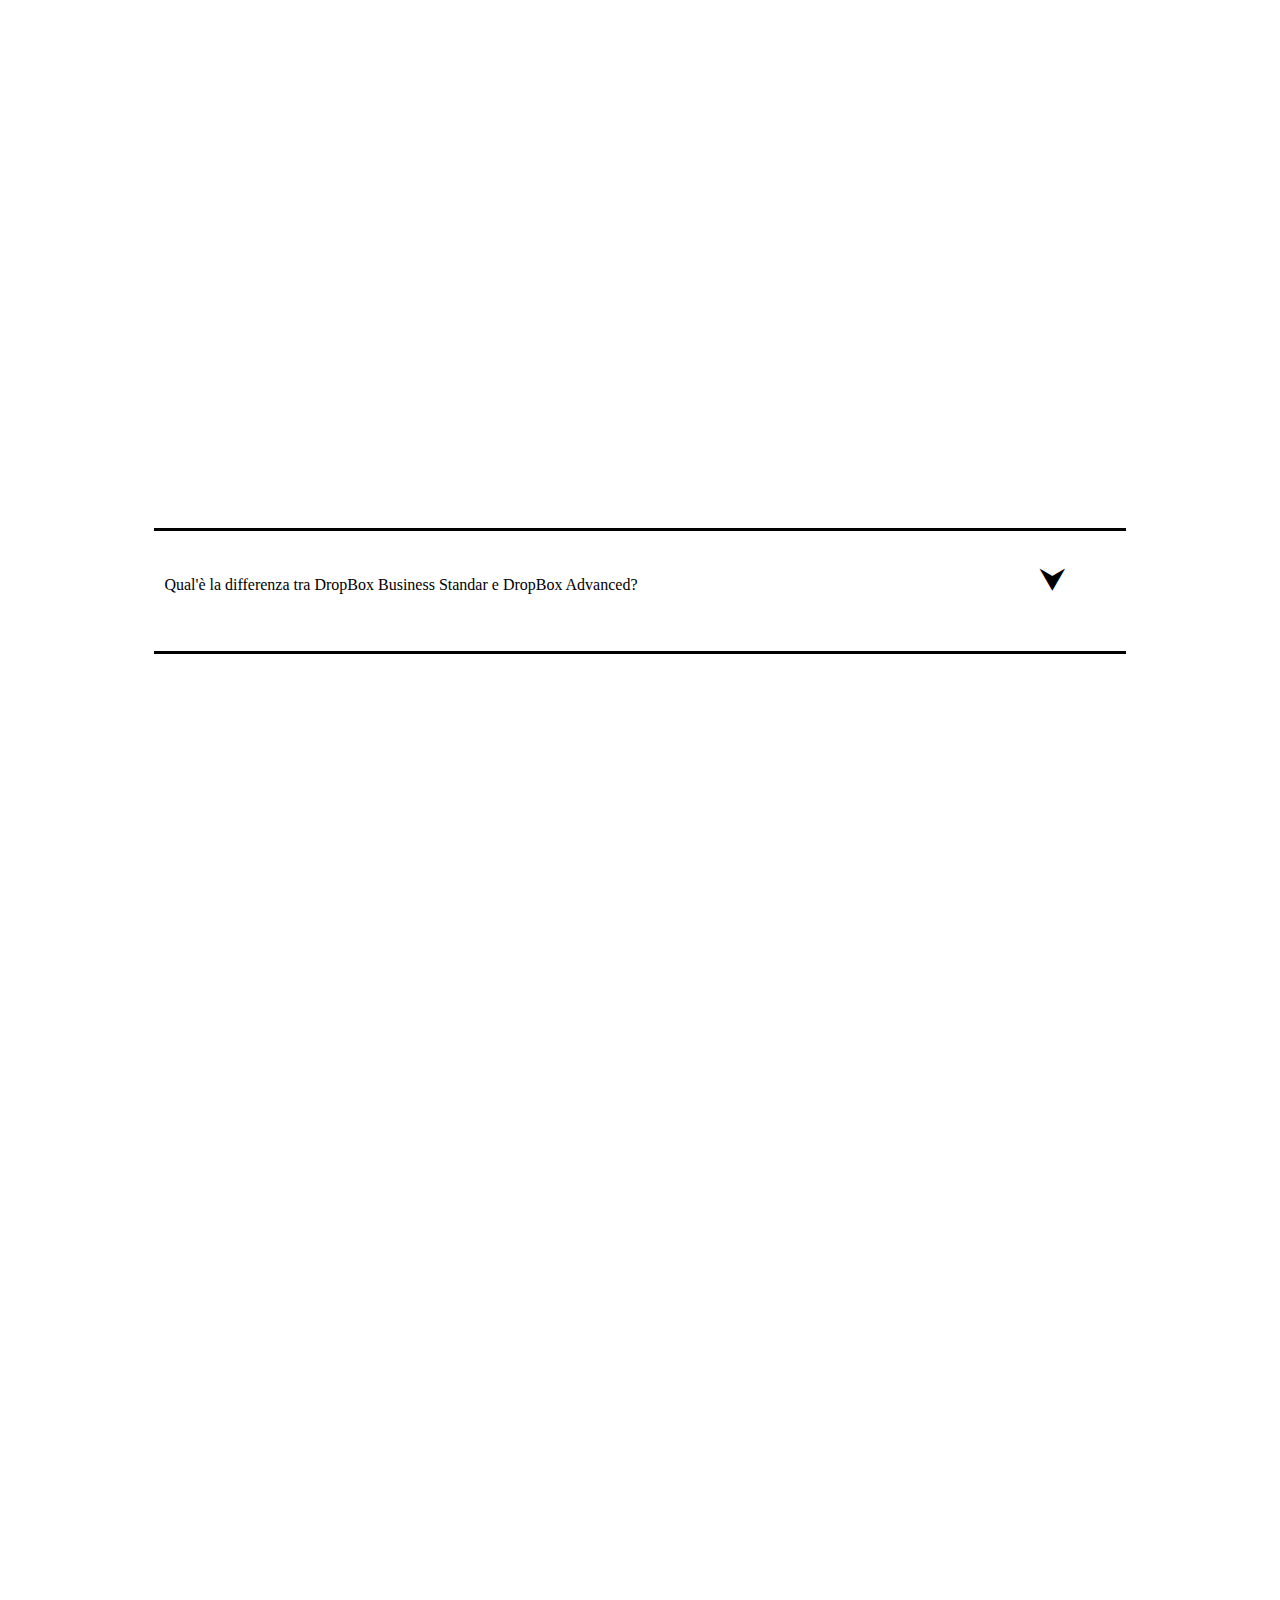
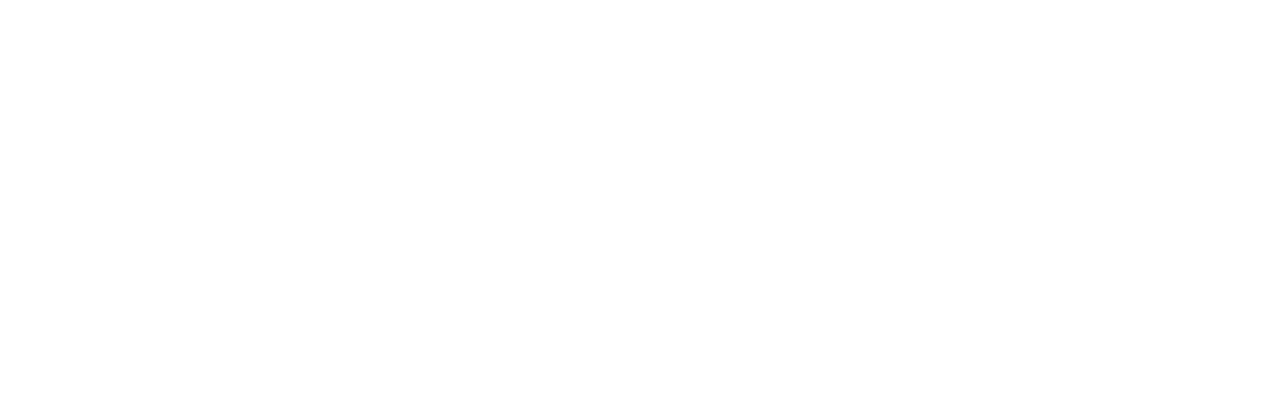
==== prova.html @ 667e75b2 "V. 0.95,1" ====
<!DOCTYPE html>
<html lang="en">
<head>
    <meta charset="UTF-8">
    <meta http-equiv="X-UA-Compatible" content="IE=edge">
    <meta name="viewport" content="width=device-width, initial-scale=1.0">
    <title>prova</title>
    <link rel="stylesheet" href="prova.css">
</head>
<body>
    


<section class="sixth-section">

    <div class="sixth-section_body">

        <div class="sixth-section_menu menu-border">

            <div class="sixth-section_menu_list_left">
                Qual&#39&#232 la differenza tra DropBox Business Standar e DropBox Advanced?
            </div>

            <div class="sixth-section_menu_list_right">
                &#11167
            </div>

            <div class="drop-text">
                Lorem ipsum dolor sit, amet consectetur adipisicing elit. Harum, vero in voluptatem eveniet nobis commodi veritatis accusantium, asperiores amet illo ab inventore architecto reiciendis maxime atque itaque ducimus velit quos.
                Lorem ipsum dolor sit amet consectetur, adipisicing elit. Qui dolorem accusantium reprehenderit quisquam earum. Atque maiores eveniet iste omnis cumque provident non maxime, quos eum modi culpa laboriosam ipsum ullam.
                Lorem ipsum dolor sit amet, consectetur adipisicing elit. Neque vitae, beatae fugit eligendi alias sint minus aut id rem odio veniam amet eaque autem quam quisquam quidem provident tempora voluptates.
            </div>

            
        </div>









    </div>
</section>
</body>
</html>
---- prova.css ----
.sixth-section{
    width: 100%;
    height: 2000px;
    position: relative;

}

    .sixth-section_body{
        position: absolute;
        width: 80%;
        height: 75%;
        left: 10%;
        right: 10%;
        top: 500px; 
        bottom: 200px;

    }

    .sixth-section_menu{
        margin-top: 200px;
        height: 100px;
        display: block;
        transition: hight 2s;
    }

    .menu-border{
        margin:20px;
        border-style: solid none solid none;
        padding: 10px;
        transition: hight 2s;
        }

        /* .sixth-section_menu: hover{
            height: 100px;
        } */

        .sixth-section_menu_list_left{
            float: left;
            margin-top: 35px;
            width: max-content;
            display: inline-block;
        }
    
    .sixth-section_menu_list_right{
        float: right;
        margin-top: 20px;
        display: inline-block;
        font-size: 2em;
        margin-right: 50px;
    }
    .drop-text{
        display: none;
        position: absolute;
        width: 1000px;
        padding: 12px 16px;
        z-index: 1;
        margin-top: 100px;
        margin-left: 20px
    }

    
    .sixth-section_menu:hover .drop-text{
        display: block;
        height: 100px;
    }
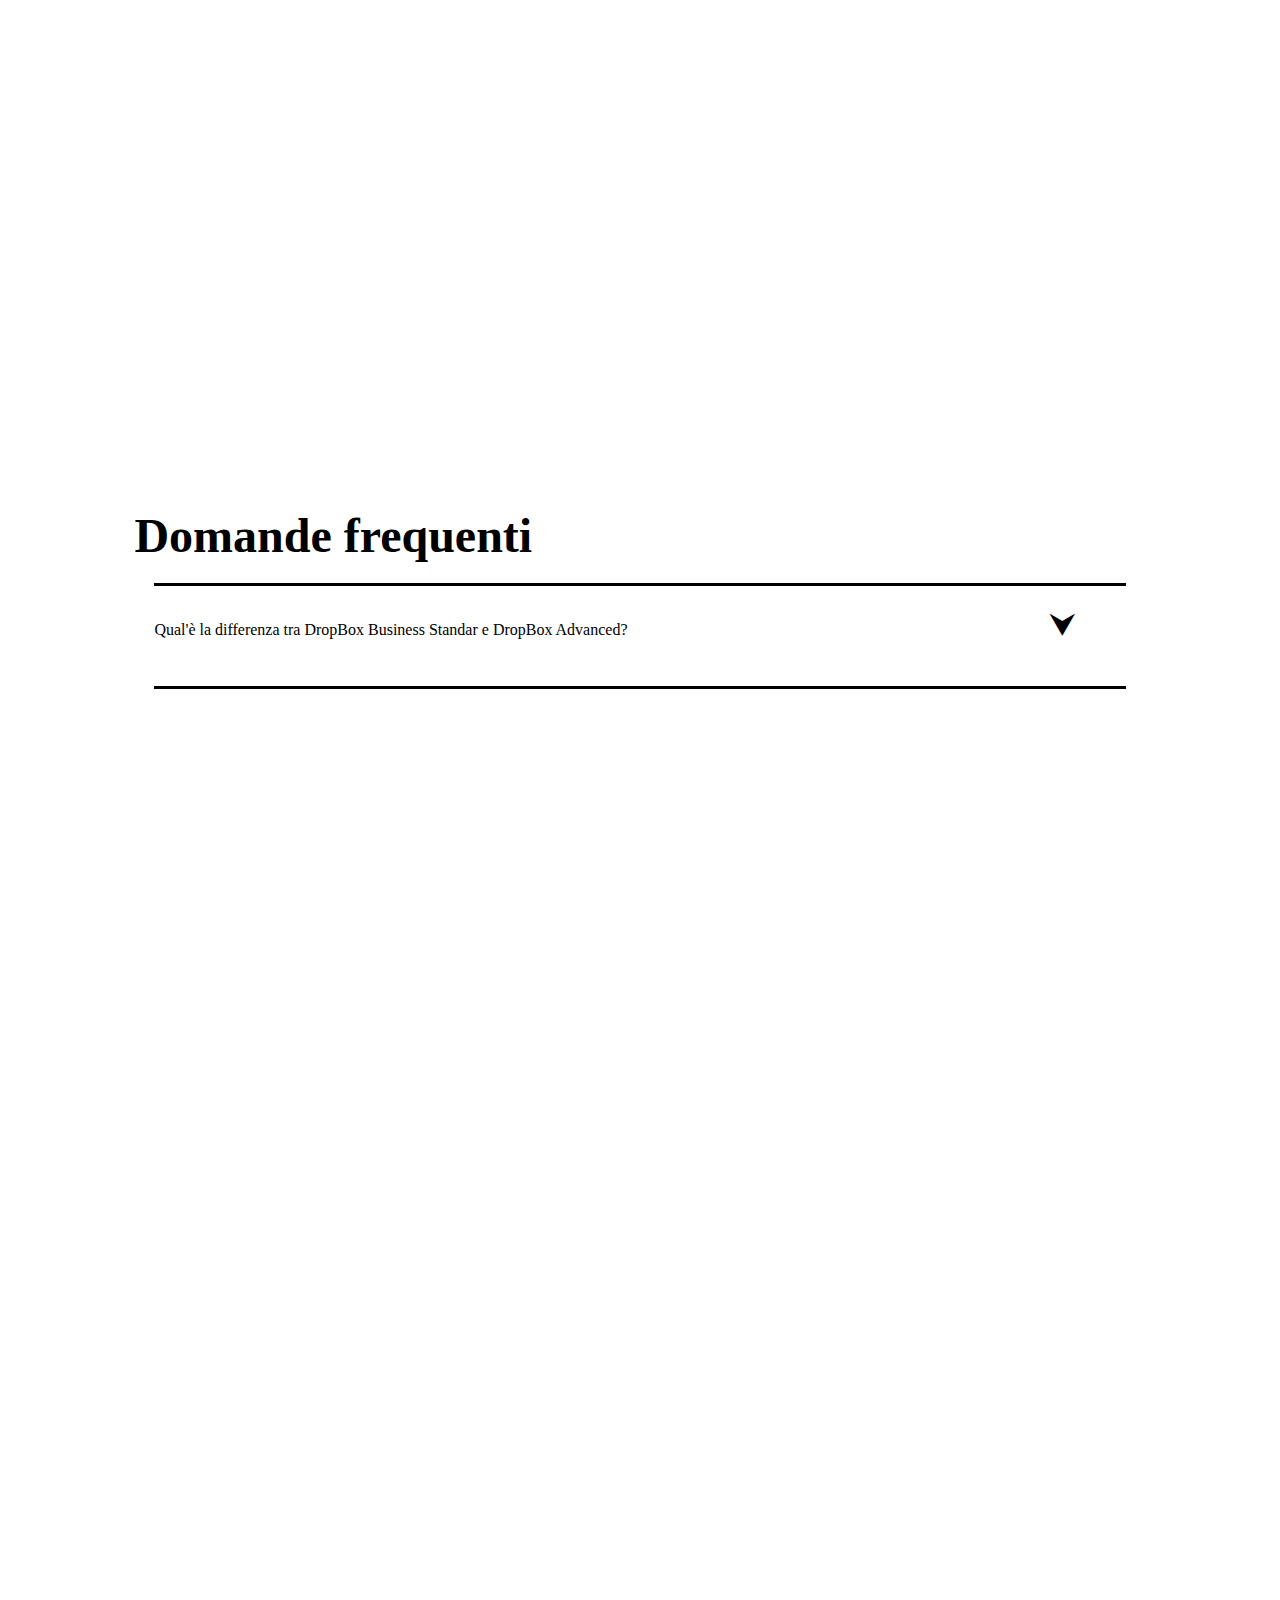
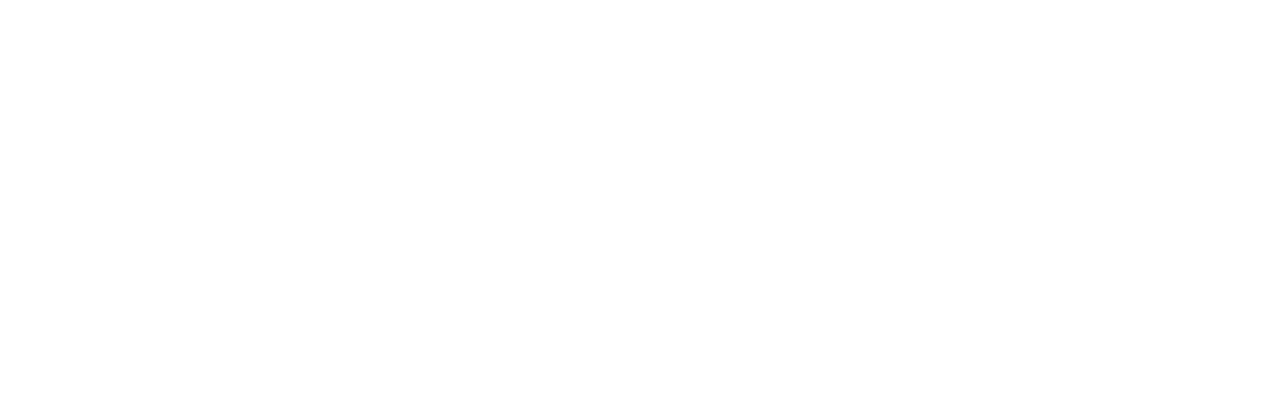
==== commit 536952ed: "v. o.95.1" ====
--- a/prova.html
+++ b/prova.html
@@ -8,30 +8,27 @@
     <link rel="stylesheet" href="prova.css">
 </head>
 <body>
-    
-
-
+ <!-- SECTION 6° Sezione Inizio -->
 <section class="sixth-section">
 
     <div class="sixth-section_body">
 
+        <div class="sixth-section_body_title">
+            Domande frequenti
+        </div>
+        
         <div class="sixth-section_menu menu-border">
-
             <div class="sixth-section_menu_list_left">
                 Qual&#39&#232 la differenza tra DropBox Business Standar e DropBox Advanced?
             </div>
-
             <div class="sixth-section_menu_list_right">
                 &#11167
             </div>
-
             <div class="drop-text">
                 Lorem ipsum dolor sit, amet consectetur adipisicing elit. Harum, vero in voluptatem eveniet nobis commodi veritatis accusantium, asperiores amet illo ab inventore architecto reiciendis maxime atque itaque ducimus velit quos.
                 Lorem ipsum dolor sit amet consectetur, adipisicing elit. Qui dolorem accusantium reprehenderit quisquam earum. Atque maiores eveniet iste omnis cumque provident non maxime, quos eum modi culpa laboriosam ipsum ullam.
                 Lorem ipsum dolor sit amet, consectetur adipisicing elit. Neque vitae, beatae fugit eligendi alias sint minus aut id rem odio veniam amet eaque autem quam quisquam quidem provident tempora voluptates.
             </div>
-
-            
         </div>
 
 
@@ -44,5 +41,6 @@
 
     </div>
 </section>
+</section>
 </body>
 </html>
--- a/prova.css
+++ b/prova.css
@@ -1,8 +1,9 @@
+/* SECTION 6° Sezione Inizio */
+
 .sixth-section{
     width: 100%;
     height: 2000px;
     position: relative;
-
 }
 
     .sixth-section_body{
@@ -13,25 +14,30 @@
         right: 10%;
         top: 500px; 
         bottom: 200px;
+    }
 
+    .sixth-section_body_title{
+        font-size: 3em;
+        font-weight: bold;
     }
 
     .sixth-section_menu{
         margin-top: 200px;
         height: 100px;
         display: block;
-        transition: hight 2s;
+        margin:20px;
+        border-style: solid none solid none;
+        transition: height 2s;
+        z-index: 2;
     }
 
-    .menu-border{
+    .sixth-section_menu:hover{
+        height: 250px;
+    }
+
+    /* .menu-border{
         margin:20px;
         border-style: solid none solid none;
-        padding: 10px;
-        transition: hight 2s;
-        }
-
-        /* .sixth-section_menu: hover{
-            height: 100px;
         } */
 
         .sixth-section_menu_list_left{
@@ -61,6 +67,9 @@
     
     .sixth-section_menu:hover .drop-text{
         display: block;
-        height: 100px;
+        height: 500px;
+
+        
     }
 
+    /* !SECTION */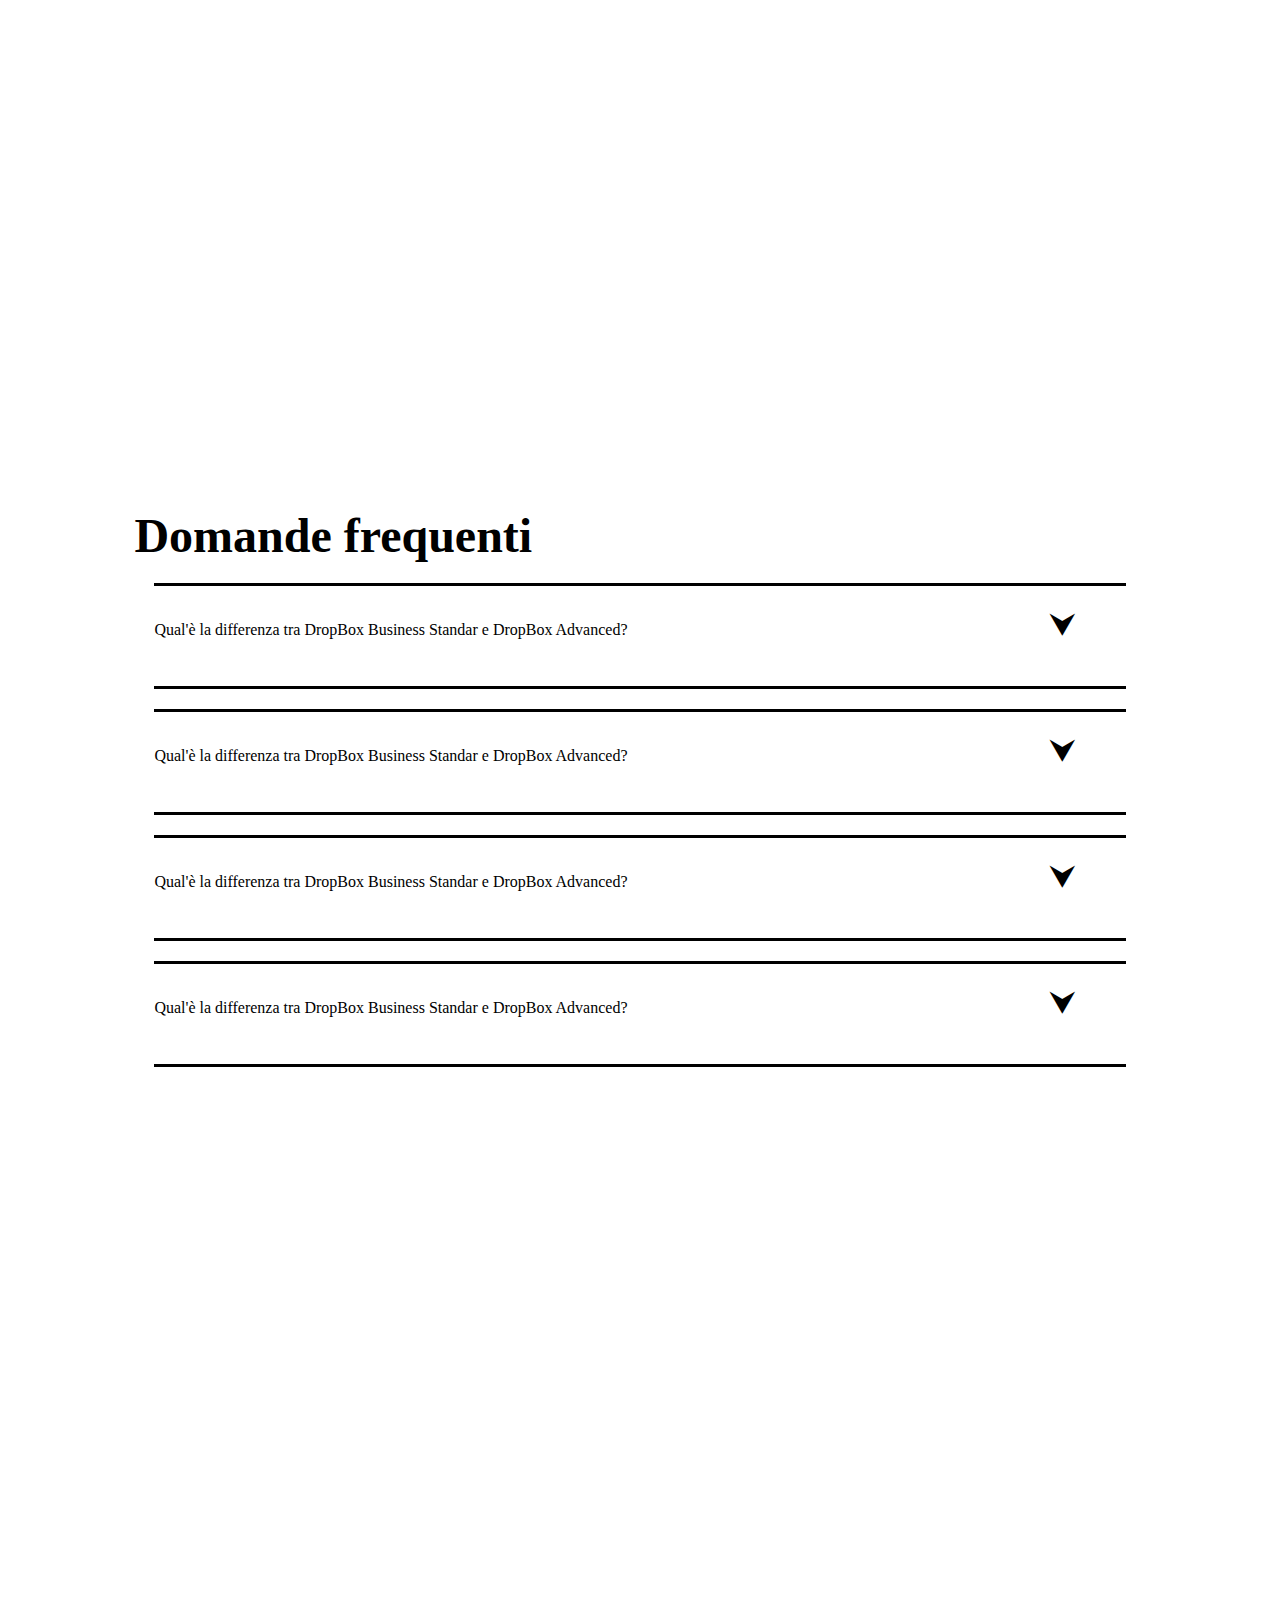
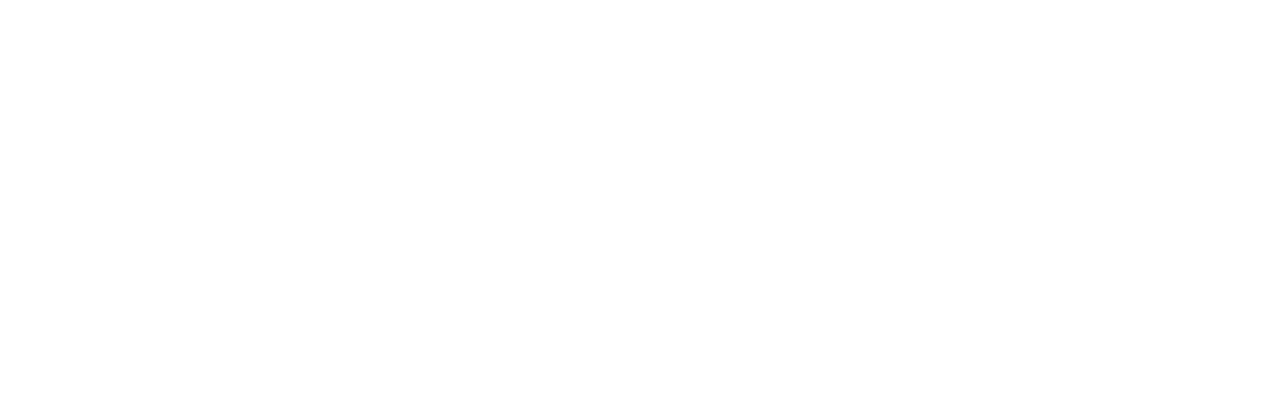
==== commit 7d16e587: "V. 0.95.10" ====
--- a/prova.html
+++ b/prova.html
@@ -31,6 +31,48 @@
             </div>
         </div>
 
+        <div class="sixth-section_menu menu-border">
+            <div class="sixth-section_menu_list_left">
+                Qual&#39&#232 la differenza tra DropBox Business Standar e DropBox Advanced?
+            </div>
+            <div class="sixth-section_menu_list_right">
+                &#11167
+            </div>
+            <div class="drop-text">
+                Lorem ipsum dolor sit, amet consectetur adipisicing elit. Harum, vero in voluptatem eveniet nobis commodi veritatis accusantium, asperiores amet illo ab inventore architecto reiciendis maxime atque itaque ducimus velit quos.
+                Lorem ipsum dolor sit amet consectetur, adipisicing elit. Qui dolorem accusantium reprehenderit quisquam earum. Atque maiores eveniet iste omnis cumque provident non maxime, quos eum modi culpa laboriosam ipsum ullam.
+                Lorem ipsum dolor sit amet, consectetur adipisicing elit. Neque vitae, beatae fugit eligendi alias sint minus aut id rem odio veniam amet eaque autem quam quisquam quidem provident tempora voluptates.
+            </div>
+        </div>
+
+        <div class="sixth-section_menu menu-border">
+            <div class="sixth-section_menu_list_left">
+                Qual&#39&#232 la differenza tra DropBox Business Standar e DropBox Advanced?
+            </div>
+            <div class="sixth-section_menu_list_right">
+                &#11167
+            </div>
+            <div class="drop-text">
+                Lorem ipsum dolor sit, amet consectetur adipisicing elit. Harum, vero in voluptatem eveniet nobis commodi veritatis accusantium, asperiores amet illo ab inventore architecto reiciendis maxime atque itaque ducimus velit quos.
+                Lorem ipsum dolor sit amet consectetur, adipisicing elit. Qui dolorem accusantium reprehenderit quisquam earum. Atque maiores eveniet iste omnis cumque provident non maxime, quos eum modi culpa laboriosam ipsum ullam.
+                Lorem ipsum dolor sit amet, consectetur adipisicing elit. Neque vitae, beatae fugit eligendi alias sint minus aut id rem odio veniam amet eaque autem quam quisquam quidem provident tempora voluptates.
+            </div>
+        </div>
+
+        <div class="sixth-section_menu menu-border">
+            <div class="sixth-section_menu_list_left">
+                Qual&#39&#232 la differenza tra DropBox Business Standar e DropBox Advanced?
+            </div>
+            <div class="sixth-section_menu_list_right">
+                &#11167
+            </div>
+            <div class="drop-text">
+                Lorem ipsum dolor sit, amet consectetur adipisicing elit. Harum, vero in voluptatem eveniet nobis commodi veritatis accusantium, asperiores amet illo ab inventore architecto reiciendis maxime atque itaque ducimus velit quos.
+                Lorem ipsum dolor sit amet consectetur, adipisicing elit. Qui dolorem accusantium reprehenderit quisquam earum. Atque maiores eveniet iste omnis cumque provident non maxime, quos eum modi culpa laboriosam ipsum ullam.
+                Lorem ipsum dolor sit amet, consectetur adipisicing elit. Neque vitae, beatae fugit eligendi alias sint minus aut id rem odio veniam amet eaque autem quam quisquam quidem provident tempora voluptates.
+            </div>
+        </div>
+
 
 
 
--- a/prova.css
+++ b/prova.css
@@ -27,7 +27,6 @@
         display: block;
         margin:20px;
         border-style: solid none solid none;
-        transition: height 2s;
         z-index: 2;
     }
 
